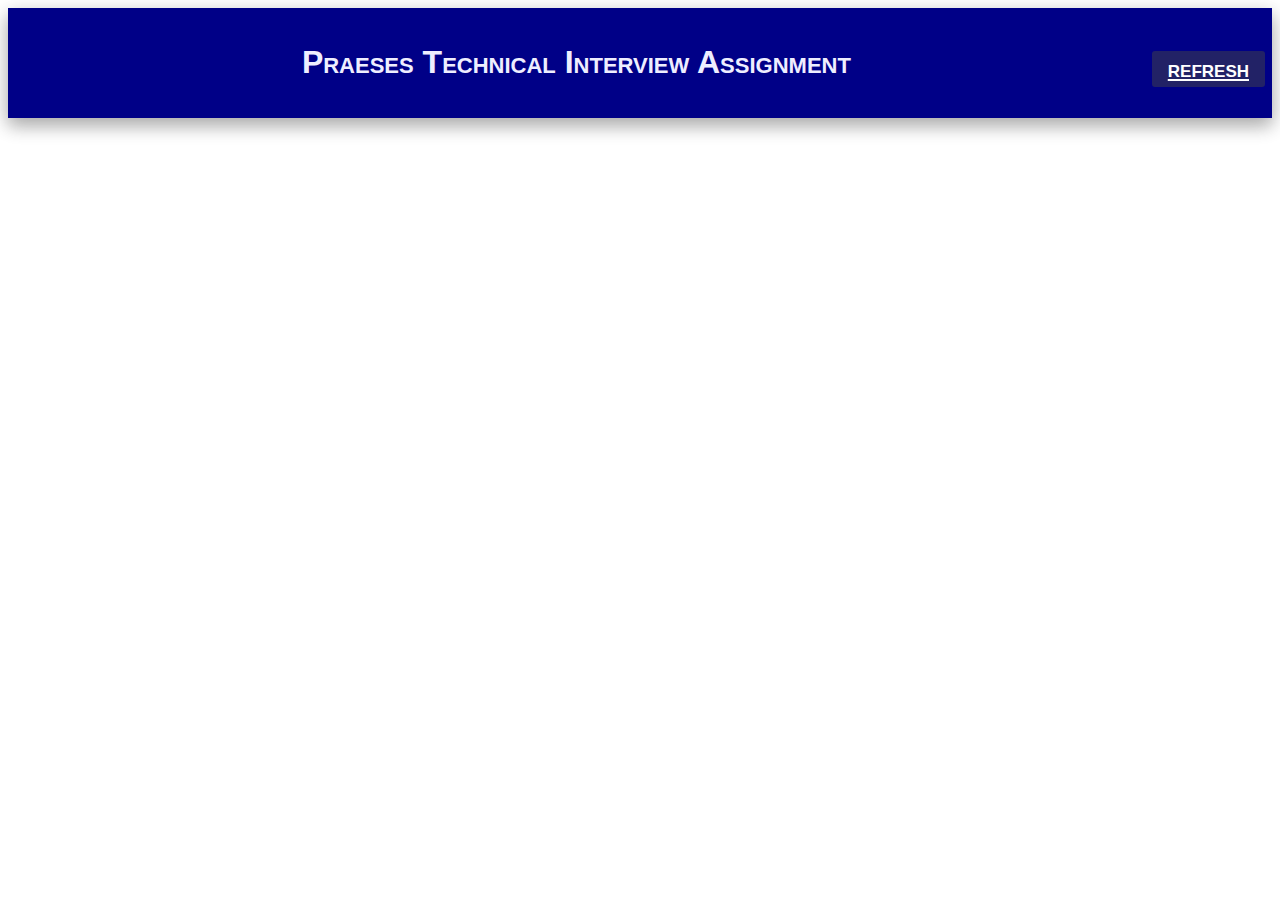
==== index.html @ 0036dafc "Step 3" ====
<!DOCTYPE html>
<html>
	<head>
		<link rel="stylesheet" href="styles.css" type="text/css">
		<script type="text/javascript" src="meat.js"> </script>
	</head>
	
	<body>
		<div class="header">
			<h1>Praeses Technical Interview Assignment
			<a href="" class="button button">refresh</a>
			</h1>
			
		</div>
	</body>
	
</html>
---- styles.css ----
.header {
	text-align:center;
	height:auto;
	padding-top:15px;
	padding-bottom:15px;
	background-color:#000087;
	color:#eeeeff;
	box-shadow:0 8px 16px 0 rgba(0,0,0,0.2), 0 6px 20px 0 rgba(0,0,0,0.19);
	font-family:Tahoma, Geneva, sans-serif;
	font-variant:small-caps;
}

.button {
	float:right;
	text-align:center;
	height:auto;
	padding:4px 16px;
	border: 7px solid #000087;
	border-radius:10px;
	background-color:#222266;
	color:white;
	transition-duration:0.2s;
	font-size:24px;
	font-family:Tahoma, Geneva, sans-serif;
	font-variant:small-caps;
	font-weight:bold;
}

.button:hover {
	background-color:#7777ff;
}
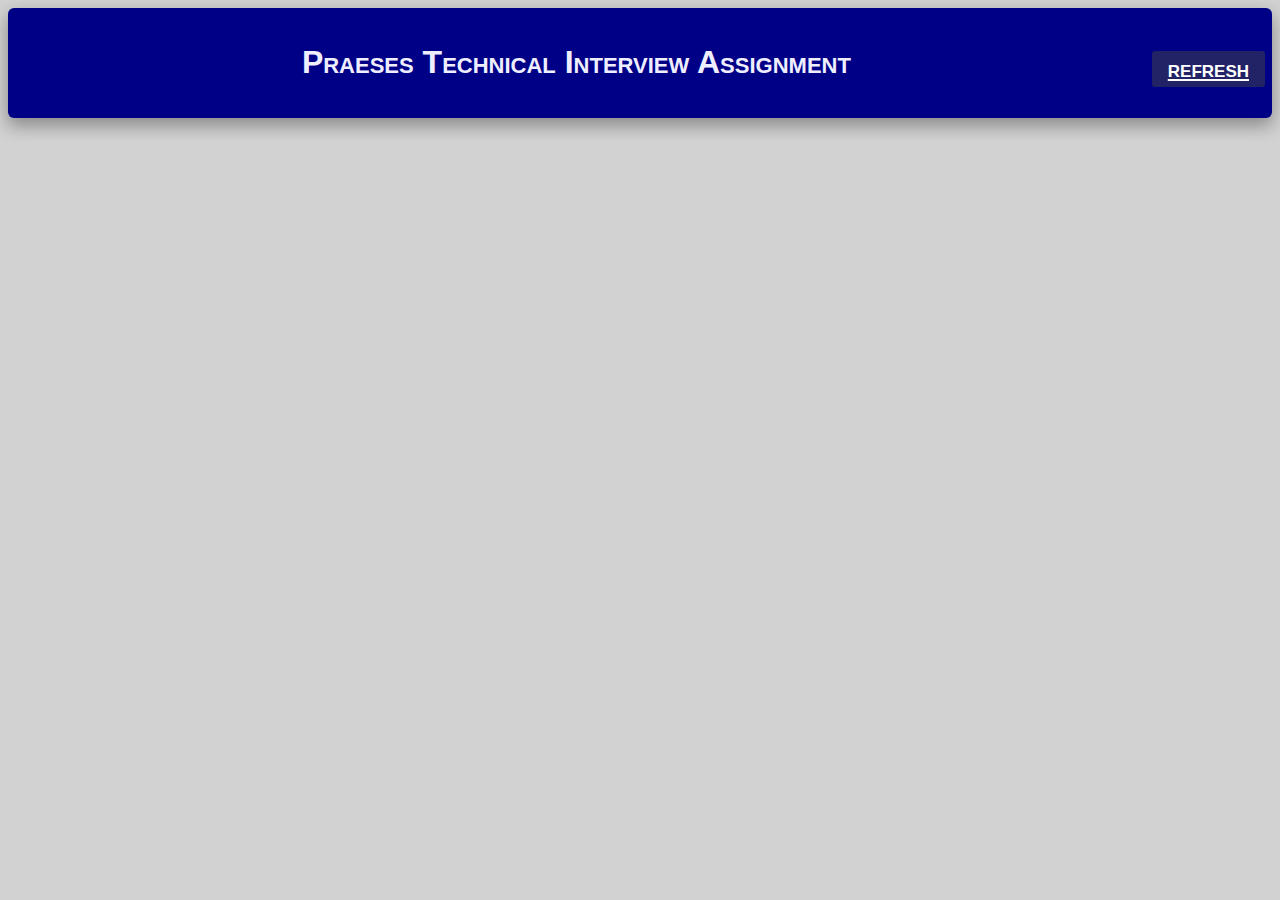
==== commit c5d63517: "3.1" ====
--- a/index.html
+++ b/index.html
@@ -1,16 +1,19 @@
 <!DOCTYPE html>
 <html>
 	<head>
+	<!--Linking the .css and .js files to the .html file-->
 		<link rel="stylesheet" href="styles.css" type="text/css">
 		<script type="text/javascript" src="meat.js"> </script>
 	</head>
 	
-	<body>
+	<body class="body">
 		<div class="header">
 			<h1>Praeses Technical Interview Assignment
 			<a href="" class="button button">refresh</a>
 			</h1>
-			
+		</div>
+		<div>
+			<!--Need to implement input acceptance next-->
 		</div>
 	</body>
 	
--- a/styles.css
+++ b/styles.css
@@ -1,8 +1,10 @@
+/* Page header style stuff */
 .header {
 	text-align:center;
 	height:auto;
 	padding-top:15px;
 	padding-bottom:15px;
+	border-radius:6px;
 	background-color:#000087;
 	color:#eeeeff;
 	box-shadow:0 8px 16px 0 rgba(0,0,0,0.2), 0 6px 20px 0 rgba(0,0,0,0.19);
@@ -10,6 +12,7 @@
 	font-variant:small-caps;
 }
 
+/* Imbedded refresh button */
 .button {
 	float:right;
 	text-align:center;
@@ -26,7 +29,14 @@
 	font-weight:bold;
 }
 
+/* Fancy schmancy button effect for fun */
 .button:hover {
 	background-color:#7777ff;
 }
 
+/* I preferred light grey for page background over pure white */
+.body {
+	background-color:#d2d2d2;
+}
+
+/*  */
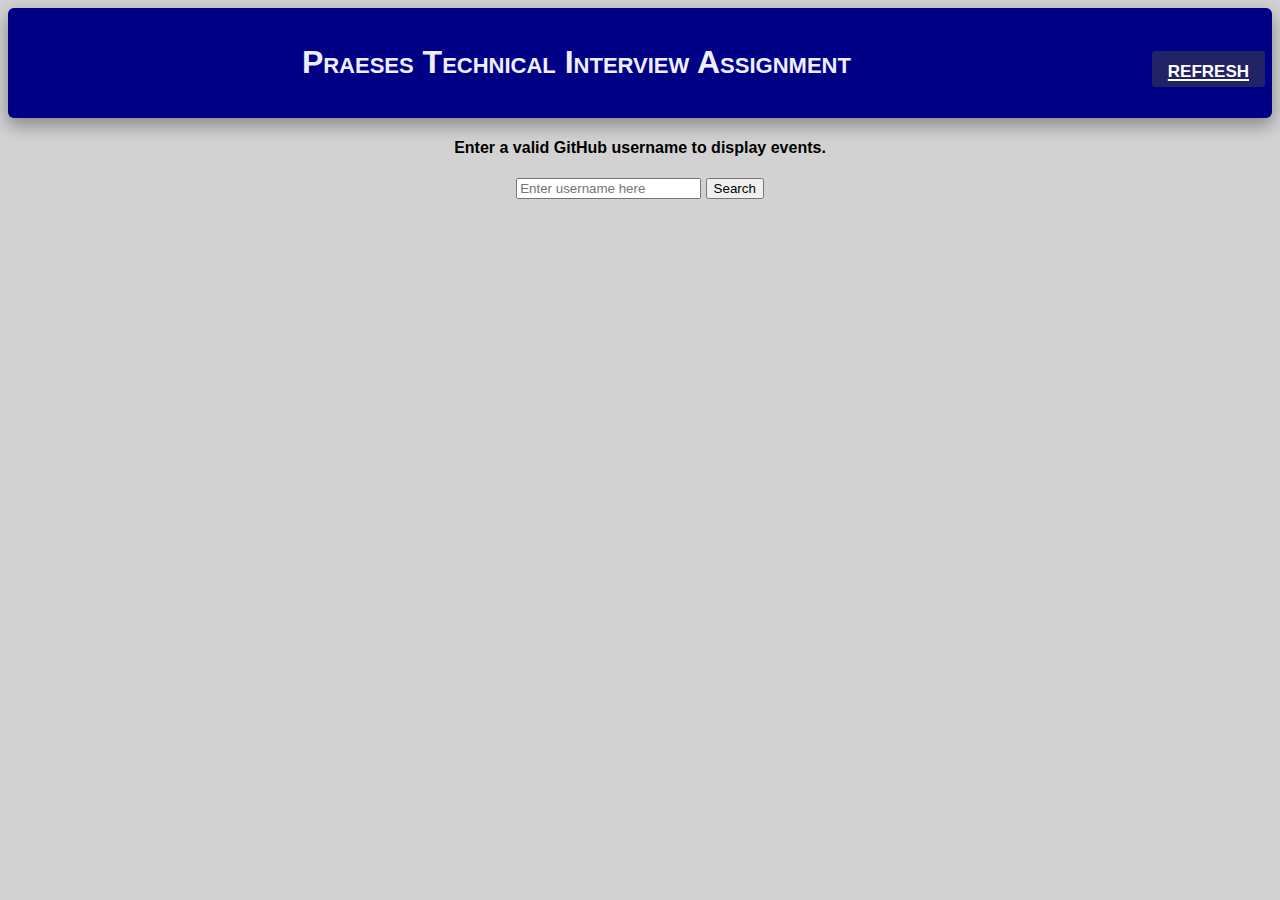
==== commit b56867ee: "3.54" ====
--- a/index.html
+++ b/index.html
@@ -9,11 +9,13 @@
 	<body class="body">
 		<div class="header">
 			<h1>Praeses Technical Interview Assignment
-			<a href="" class="button button">refresh</a>
+				<a href="" class="button button">refresh</a>
 			</h1>
 		</div>
 		<div>
-			<!--Need to implement input acceptance next-->
+			<h4>Enter a valid GitHub username to display events.</h4>
+				<input type="text" placeholder="Enter username here">
+				<button>Search</button>
 		</div>
 	</body>
 	
--- a/styles.css
+++ b/styles.css
@@ -34,9 +34,11 @@
 	background-color:#7777ff;
 }
 
-/* I preferred light grey for page background over pure white */
+/* Main page formatting */
 .body {
 	background-color:#d2d2d2;
+	text-align:center;
+	font-family:Tahoma, Geneva, sans-serif;
 }
 
 /*  */
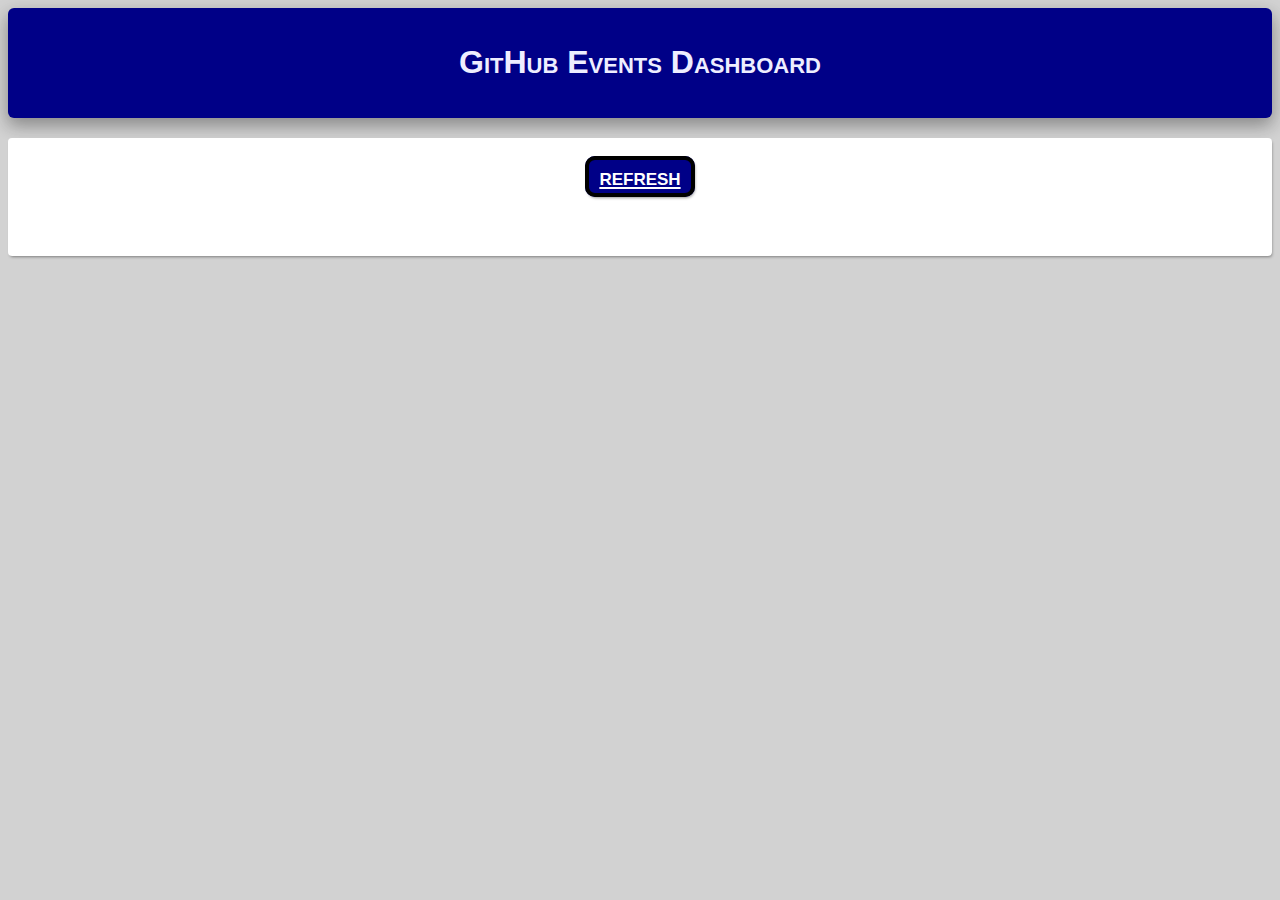
==== commit 51fa5965: "Step 4?" ====
--- a/index.html
+++ b/index.html
@@ -1,22 +1,34 @@
 <!DOCTYPE html>
 <html>
+
 	<head>
 	<!--Linking the .css and .js files to the .html file-->
 		<link rel="stylesheet" href="styles.css" type="text/css">
 		<script type="text/javascript" src="meat.js"> </script>
+		<script type="text/javascript" src="jquery-3.2.1.slim.js"> </script>
 	</head>
-	
+
 	<body class="body">
 		<div class="header">
-			<h1>Praeses Technical Interview Assignment
-				<a href="" class="button button">refresh</a>
-			</h1>
+			<h1>GitHub Events Dashboard</h1>
 		</div>
-		<div>
-			<h4>Enter a valid GitHub username to display events.</h4>
-				<input type="text" placeholder="Enter username here">
-				<button>Search</button>
+		<div id="sa">
+			<a href="#" id="ghrefresh" class="button button">refresh</a>
+			<div id="ghuserdata"></div>
+			<script type="text/javascript">
+				$(function(){
+					function insertReply(content) {
+						document.getElementById('ghuserdata').innerHTML = content;
+					}
+					
+					var script = document.createElement('script');
+					script.src = 'https://api.github.com/events?callback=insertReply';
+					document.body.appendChild(script);
+				
+				});
+			</script>
+
 		</div>
 	</body>
-	
+
 </html>--- a/styles.css
+++ b/styles.css
@@ -14,15 +14,16 @@
 
 /* Imbedded refresh button */
 .button {
-	float:right;
+	float:center;
 	text-align:center;
 	height:auto;
-	padding:4px 16px;
-	border: 7px solid #000087;
+	padding:3px 10px;
+	border: 4px solid #000000;
 	border-radius:10px;
-	background-color:#222266;
+	background-color:#000087;
 	color:white;
-	transition-duration:0.2s;
+	box-shadow:1px 2px 3px -1px rgba(0,0,0,0.4);
+	transition-duration:0.4s;
 	font-size:24px;
 	font-family:Tahoma, Geneva, sans-serif;
 	font-variant:small-caps;
@@ -31,7 +32,8 @@
 
 /* Fancy schmancy button effect for fun */
 .button:hover {
-	background-color:#7777ff;
+	background-color:#ffffff;
+	color:black;
 }
 
 /* Main page formatting */
@@ -41,4 +43,27 @@
 	font-family:Tahoma, Geneva, sans-serif;
 }
 
-/*  */
+/* White area for data/button to reside in */
+#sa {
+	display:block;
+	width:auto;
+	margin:20px auto;
+	background:#ffffff;
+	padding:15px 25px;
+	padding-top:25px;
+	-webkit-box-shadow:1px 2px 3px -1px rgba(0,0,0,0.4);
+	-moz-box-shadow:1px 2px 3px -1px rgba(0,0,0,0.4);
+	box-shadow:1px 2px 3px -1px rgba(0,0,0,0.4);
+	-webkit-border-radius:4px;
+	-moz-border-radius:4px;
+	border-radius:4px;
+}
+
+
+/* Part of aforementioned area for data to be displayed under button */
+#ghuserdata {
+  display:block;
+  padding:25px 0;
+}
+
+
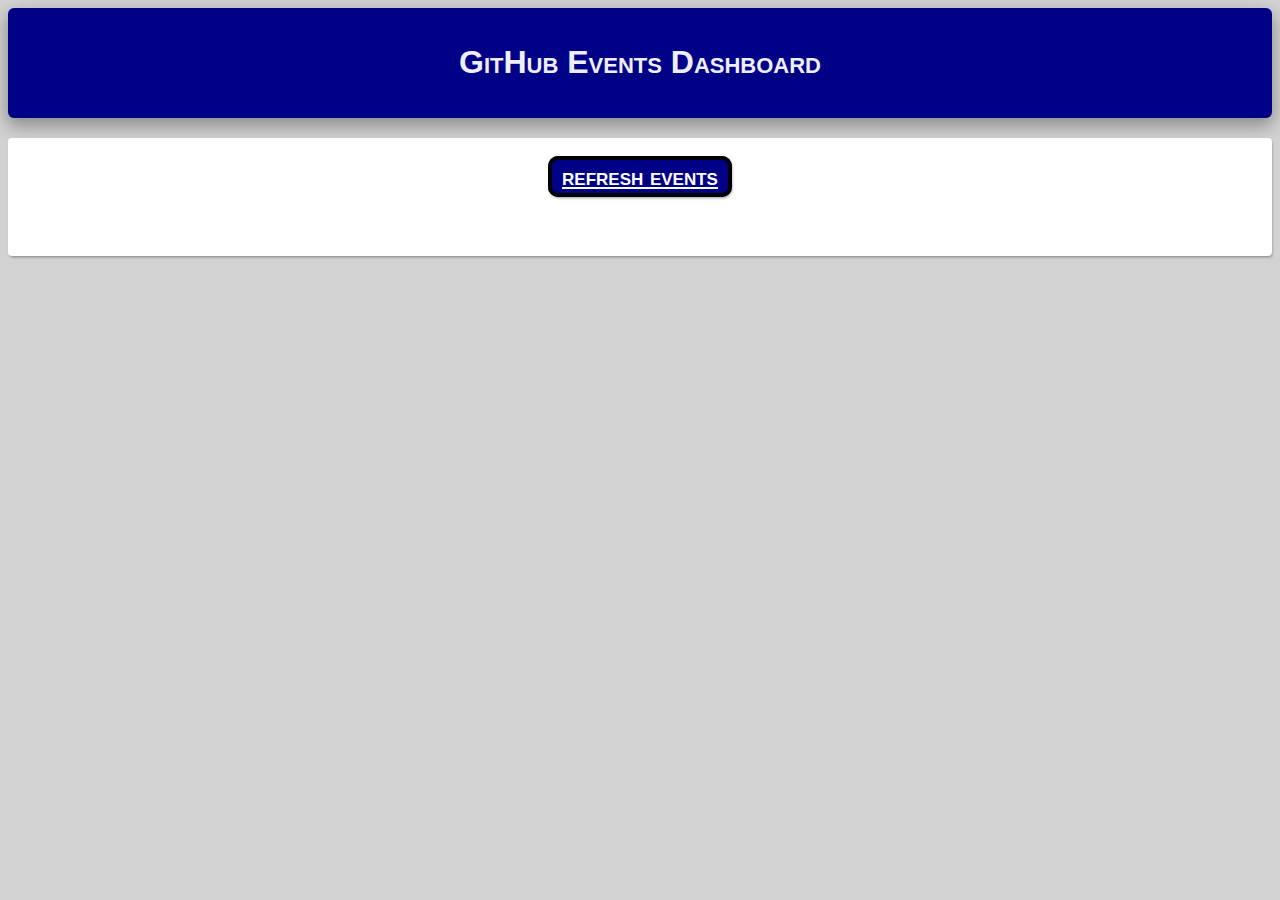
==== commit 01f01ca9: "Step 4.5?" ====
--- a/index.html
+++ b/index.html
@@ -2,10 +2,9 @@
 <html>
 
 	<head>
-	<!--Linking the .css and .js files to the .html file-->
+	<!--Linking the .css and JQuery files to the .html file-->
 		<link rel="stylesheet" href="styles.css" type="text/css">
-		<script type="text/javascript" src="meat.js"> </script>
-		<script type="text/javascript" src="jquery-3.2.1.slim.js"> </script>
+		<script src="jquery-3.2.1.min.js" type="text/javascript"> </script>
 	</head>
 
 	<body class="body">
@@ -13,19 +12,28 @@
 			<h1>GitHub Events Dashboard</h1>
 		</div>
 		<div id="sa">
-			<a href="#" id="ghrefresh" class="button button">refresh</a>
-			<div id="ghuserdata"></div>
+			<a href="" id="ghrefresh" class="button button">refresh events</a>
+			<table id="ghuserdata" class="buffer">
+			<tbody>
+			
+			</tbody>
+			</table>
 			<script type="text/javascript">
-				$(function(){
-					function insertReply(content) {
-						document.getElementById('ghuserdata').innerHTML = content;
-					}
-					
-					var script = document.createElement('script');
-					script.src = 'https://api.github.com/events?callback=insertReply';
-					document.body.appendChild(script);
-				
-				});
+$(function(){
+	$.getJSON("https://api.github.com/events", function(data) {
+		var tbl_body = "";
+		var odd_even = false;
+		$.each(data, function() {
+			var tbl_row = "";
+			$.each(this, function(j, k) {
+				tbl_row += "<td>" + k + "</td>";
+			})
+			tbl_body += "<tr class=\"" + (odd_even ? "odd" : "even") + "\">" + tbl_row + "</tr>";
+			odd_even = !odd_even;
+		})
+		$("#ghuserdata tbody").html(tbl_body);
+	});
+});
 			</script>
 
 		</div>
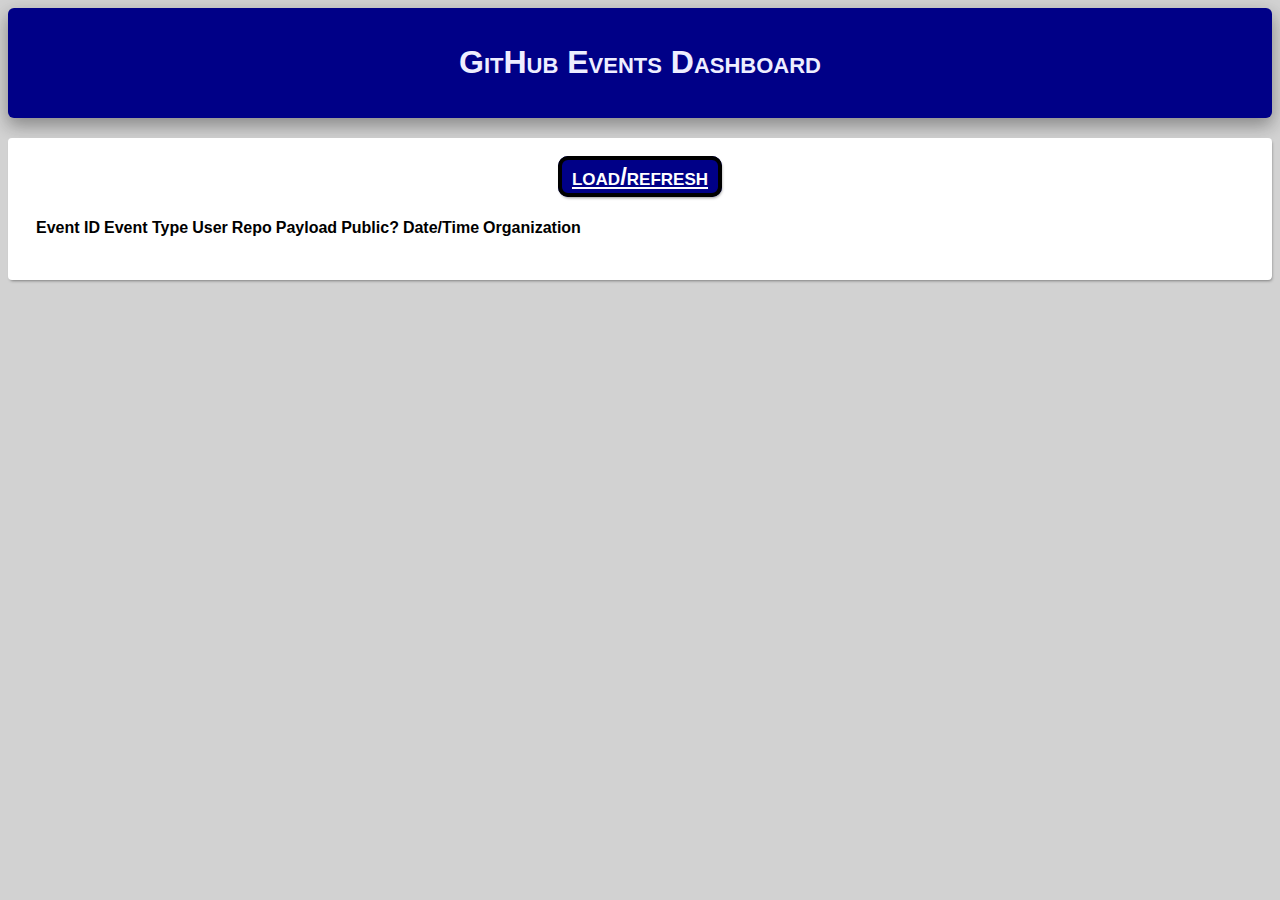
==== commit eaa2bee5: "Step 4.6" ====
--- a/index.html
+++ b/index.html
@@ -12,14 +12,25 @@
 			<h1>GitHub Events Dashboard</h1>
 		</div>
 		<div id="sa">
-			<a href="" id="ghrefresh" class="button button">refresh events</a>
+			<a href="#" id="ghrefresh" class="button button">load/refresh</a>
 			<table id="ghuserdata" class="buffer">
-			<tbody>
-			
-			</tbody>
+			<thead>
+				<th>Event ID</th>
+				<th>Event Type</th>
+				<th>User</th>
+				<th>Repo</th>
+				<th>Payload</th>
+				<th>Public?</th>
+				<th>Date/Time</th>
+				<th>Organization</th>
+			</thead>
+			<tbody></tbody>
 			</table>
 			<script type="text/javascript">
 $(function(){
+	
+	$("#ghrefresh").on("click", function(e) {
+	
 	$.getJSON("https://api.github.com/events", function(data) {
 		var tbl_body = "";
 		var odd_even = false;
@@ -33,6 +44,9 @@
 		})
 		$("#ghuserdata tbody").html(tbl_body);
 	});
+	
+	});
+	
 });
 			</script>
 
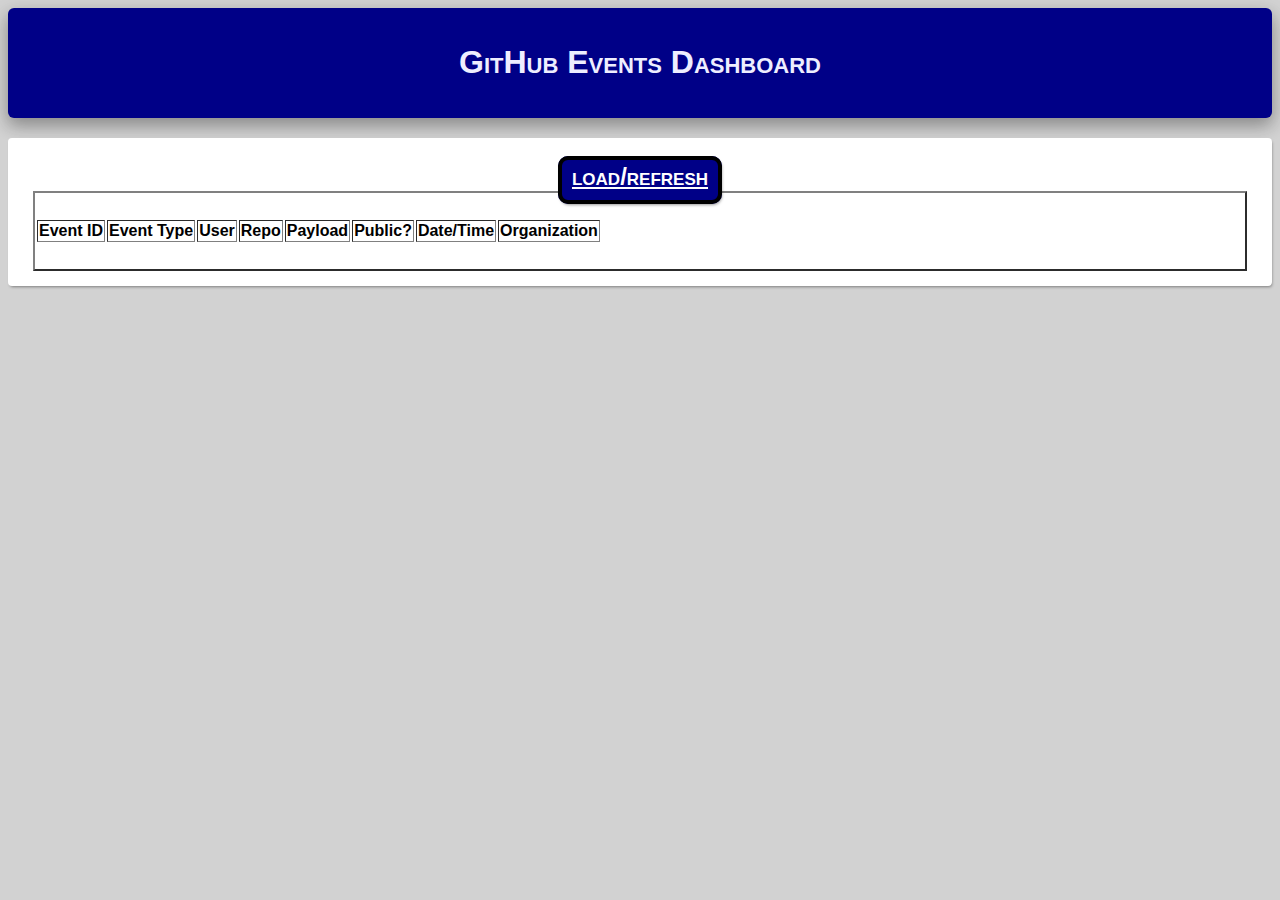
==== commit efcb8cdd: "Step 5" ====
--- a/index.html
+++ b/index.html
@@ -1,19 +1,18 @@
 <!DOCTYPE html>
 <html>
-
 	<head>
 	<!--Linking the .css and JQuery files to the .html file-->
 		<link rel="stylesheet" href="styles.css" type="text/css">
 		<script src="jquery-3.2.1.min.js" type="text/javascript"> </script>
 	</head>
-
 	<body class="body">
 		<div class="header">
 			<h1>GitHub Events Dashboard</h1>
 		</div>
 		<div id="sa">
 			<a href="#" id="ghrefresh" class="button button">load/refresh</a>
-			<table id="ghuserdata" class="buffer">
+			<!-- Setting up the table for JSON data to be placed -->
+			<table id="ghuserdata" border="2px">
 			<thead>
 				<th>Event ID</th>
 				<th>Event Type</th>
@@ -27,30 +26,26 @@
 			<tbody></tbody>
 			</table>
 			<script type="text/javascript">
-$(function(){
-	
-	$("#ghrefresh").on("click", function(e) {
-	
-	$.getJSON("https://api.github.com/events", function(data) {
-		var tbl_body = "";
-		var odd_even = false;
-		$.each(data, function() {
-			var tbl_row = "";
-			$.each(this, function(j, k) {
-				tbl_row += "<td>" + k + "</td>";
-			})
-			tbl_body += "<tr class=\"" + (odd_even ? "odd" : "even") + "\">" + tbl_row + "</tr>";
-			odd_even = !odd_even;
-		})
-		$("#ghuserdata tbody").html(tbl_body);
-	});
-	
-	});
-	
-});
+				$(function(){
+					<!-- Pull fresh JSON data when button is clicked -->
+					$("#ghrefresh").on("click", function(e) {
+						$.getJSON("https://api.github.com/events", function(data) {
+							<!-- Prepping rows/columns for data -->
+							var tbl_body = "";
+							var odd_even = false;
+							$.each(data, function() {
+								var tbl_row = "";
+								$.each(this, function(j, k) {
+									tbl_row += "<td>" + k + "</td>";
+								})
+								tbl_body += "<tr class=\"" + (odd_even ? "odd" : "even") + "\">" + tbl_row + "</tr>";
+								odd_even = !odd_even;
+							})
+							$("#ghuserdata tbody").html(tbl_body);
+						});
+					});
+				});
 			</script>
-
 		</div>
 	</body>
-
 </html>--- a/styles.css
+++ b/styles.css
@@ -18,6 +18,7 @@
 	text-align:center;
 	height:auto;
 	padding:3px 10px;
+	padding-bottom:10px;
 	border: 4px solid #000000;
 	border-radius:10px;
 	background-color:#000087;
@@ -46,8 +47,8 @@
 /* White area for data/button to reside in */
 #sa {
 	display:block;
-	width:auto;
 	margin:20px auto;
+	align:center;
 	background:#ffffff;
 	padding:15px 25px;
 	padding-top:25px;
@@ -62,8 +63,11 @@
 
 /* Part of aforementioned area for data to be displayed under button */
 #ghuserdata {
-  display:block;
-  padding:25px 0;
+	display:block;
+	padding:25px 0;
+	float:center;
+	align:center;
+	height:auto;
 }
 
 
